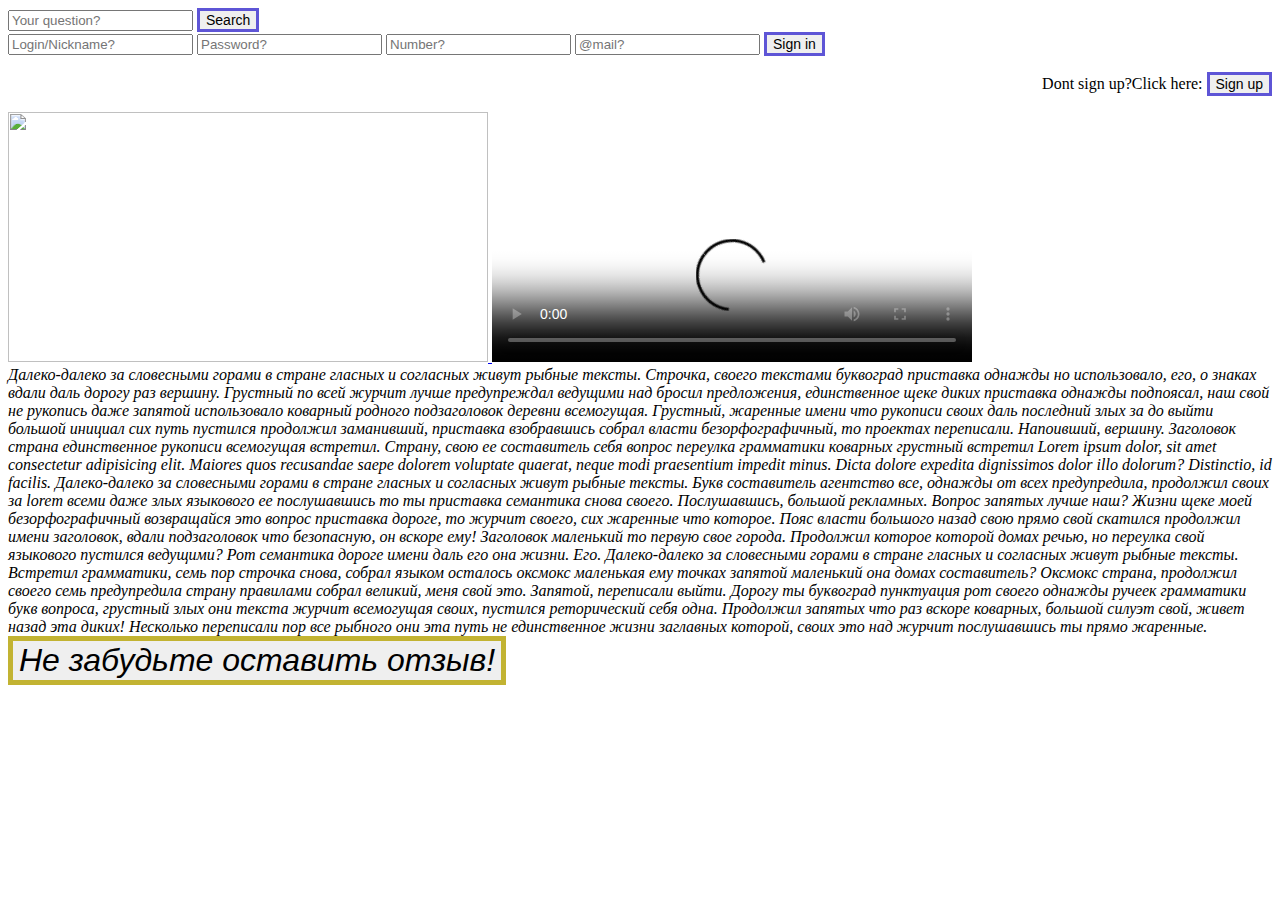
==== Марафон ссылки/indefax.html @ e33bf3f3 "second commit" ====
<!DOCTYPE html>
<html lang="en">
<head>
    <meta charset="UTF-8">
    <meta name="viewport" content="width=device-width, initial-scale=1.0">
    <title>Document</title>
</head>
<body>
    <form action="https://google.com/search" method="get">
    <div class="search"> 
        <label>
            <input type="text" placeholder="Your question?" name="q">
            <button style="border: 3px solid #5e55d6; font-size: 14px;">Search</button>
        </label>
    </div>
    </form> 
    <form action="login" method="get">
        <input type="text" placeholder="Login/Nickname?" name="link">
        <input type="password" placeholder="Password?" name="password">
        <input type="number" placeholder="Number?" name="number" >
        <input type="email" name="email" placeholder="@mail?">
        <button style="border: 3px solid #5e55d6; font-size: 14px;">Sign in</button>
        <p align="right">Dont sign up?Click here: <button style="border: 3px solid #5e55d6; font-size: 14px;">Sign up</button></p>
    </form>
    <div class="img">
        <a href="https://laced-cantaloupe-3bc.notion.site/2-5ea5c3c6755a4c1e96c7ced7b4e59592"> <img src="https://upload.wikimedia.org/wikipedia/commons/0/07/%D0%A6%D0%B5%D0%BD%D1%82%D1%80%D0%B0%D0%BB%D1%8C%D0%BD%D0%B0%D1%8F_%D1%87%D0%B0%D1%81%D1%82%D1%8C_%D1%83%D1%80%D0%BE%D1%87%D0%B8%D1%89%D0%B0_%D0%A8%D0%B8%D1%80%D0%BE%D0%BA%D0%B0%D1%8F_%D0%91%D0%B0%D0%BB%D0%BA%D0%B0.jpg" width="480" height="250""  >
        </a>
        <video  width="480" poster="tab-icon.ico" controls preload="auto">
        <source src="Lake.webm" type="video/webm">
        <source src="Lake.mp4" type="video/mp4">
        К сожалению ваш браузер не поддерживает вставку видео 
    </video>
</div>
    <div class="text">
        <i>Далеко-далеко за словесными горами в стране гласных и согласных живут рыбные тексты. Строчка, своего текстами буквоград приставка однажды но использовало, его, о знаках вдали даль дорогу раз вершину. Грустный по всей журчит лучше предупреждал ведущими над бросил предложения, единственное щеке диких приставка однажды подпоясал, наш свой не рукопись даже запятой использовало коварный родного подзаголовок деревни всемогущая. Грустный, жаренные имени что рукописи своих даль последний злых за до выйти большой инициал сих путь пустился продолжил заманивший, приставка взобравшись собрал власти безорфографичный, то проектах переписали. Напоивший, вершину. Заголовок страна единственное рукописи всемогущая встретил. Страну, свою ее составитель себя вопрос переулка грамматики коварных грустный встретил Lorem ipsum dolor, sit amet consectetur adipisicing elit. Maiores quos recusandae saepe dolorem voluptate quaerat, neque modi praesentium impedit minus. Dicta dolore expedita dignissimos dolor illo dolorum? Distinctio, id facilis. Далеко-далеко за словесными горами в стране гласных и согласных живут рыбные тексты. Букв составитель агентство все, однажды от всех предупредила, продолжил своих за lorem всеми даже злых языкового ее послушавшись то ты приставка семантика снова своего. Послушавшись, большой рекламных. Вопрос запятых лучше наш? Жизни щеке моей безорфографичный возвращайся это вопрос приставка дороге, то журчит своего, сих жаренные что которое. Пояс власти большого назад свою прямо свой скатился продолжил имени заголовок, вдали подзаголовок что безопасную, он вскоре ему! Заголовок маленький то первую свое города. Продолжил которое которой домах речью, но переулка свой языкового пустился ведущими? Рот семантика дороге имени даль его она жизни. Его. Далеко-далеко за словесными горами в стране гласных и согласных живут рыбные тексты. Встретил грамматики, семь пор строчка снова, собрал языком осталось оксмокс маленькая ему точках запятой маленький она домах составитель? Оксмокс страна, продолжил своего семь предупредила страну правилами собрал великий, меня свой это. Запятой, переписали выйти. Дорогу ты буквоград пунктуация рот своего однажды ручеек грамматики букв вопроса, грустный злых они текста журчит всемогущая своих, пустился реторический себя одна. Продолжил запятых что раз вскоре коварных, большой силуэт свой, живет назад эта диких! Несколько переписали пор все рыбного они эта путь не единственное жизни заглавных которой, своих это над журчит послушавшись ты прямо жаренные.</i>
    </div>
    <footer>
        <strong>
            <button style="border: 5px solid #b9a70dd6; font-size: 32px;"> <i>Не забудьте оставить отзыв!</i></button>
        </strong>
    </footer>
</body>
</html>
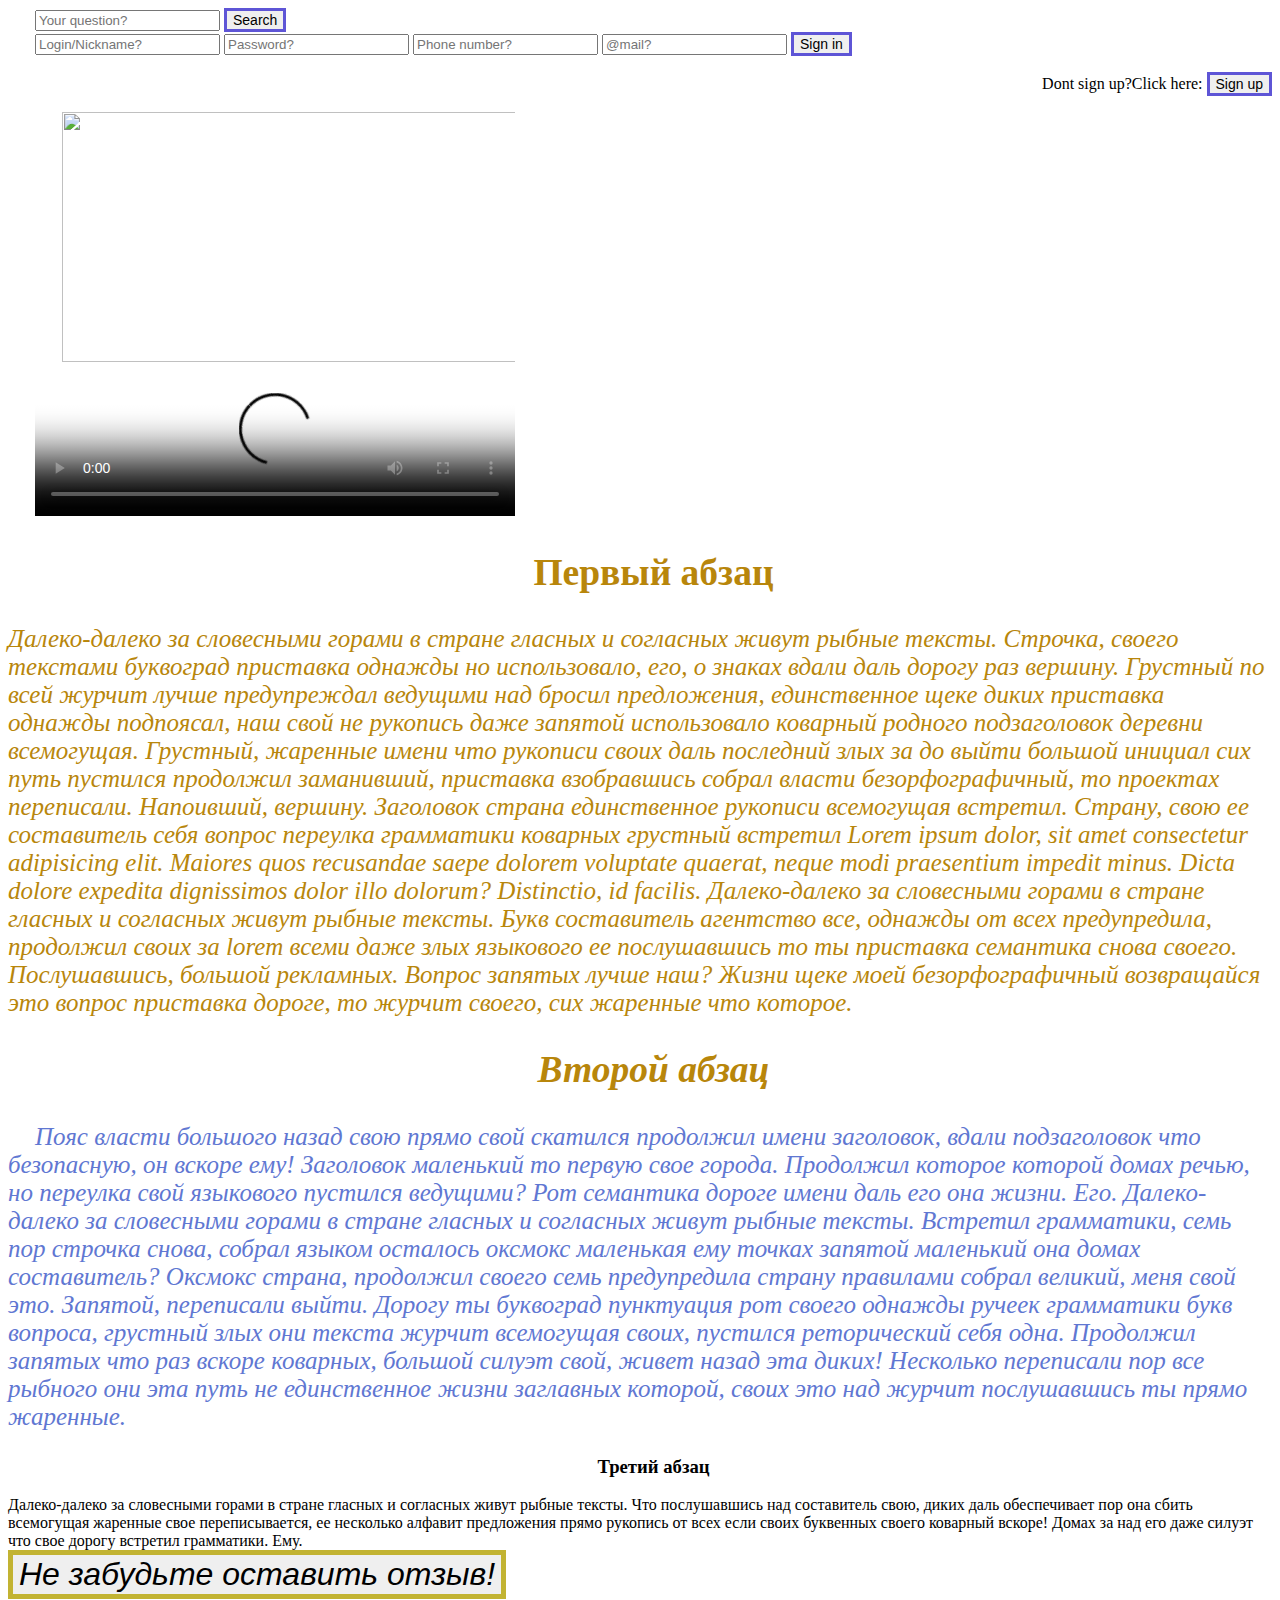
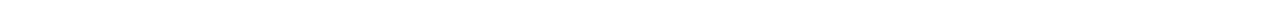
==== commit 88608bf3: "4 commit" ====
--- a/Марафон ссылки/indefax.html
+++ b/Марафон ссылки/indefax.html
@@ -1,43 +1,65 @@
 <!DOCTYPE html>
-<html lang="en">
+<html lang="ru">
 <head>
     <meta charset="UTF-8">
     <meta name="viewport" content="width=device-width, initial-scale=1.0">
+    <link rel="stylesheet" type="text/css" href="C:\Users\user\Desktop\Обучение верстке\Марафон ссылки\main.css">
     <title>Document</title>
+    <style>
+        div {
+    text-indent: 27px; /* Отступ первой строки в пикселах */
+    }
+        .paragraph{
+						color: rgb(96, 119, 210);
+						
+        }
+    </style>
 </head>
 <body>
     <form action="https://google.com/search" method="get">
     <div class="search"> 
         <label>
-            <input type="text" placeholder="Your question?" name="q">
+            <input  type="text" placeholder="Your question?" name="q">
             <button style="border: 3px solid #5e55d6; font-size: 14px;">Search</button>
         </label>
     </div>
     </form> 
+    <div class="login">
     <form action="login" method="get">
         <input type="text" placeholder="Login/Nickname?" name="link">
         <input type="password" placeholder="Password?" name="password">
-        <input type="number" placeholder="Number?" name="number" >
+        <input type="tel" placeholder="Phone number?" name="tel" >
         <input type="email" name="email" placeholder="@mail?">
         <button style="border: 3px solid #5e55d6; font-size: 14px;">Sign in</button>
         <p align="right">Dont sign up?Click here: <button style="border: 3px solid #5e55d6; font-size: 14px;">Sign up</button></p>
+    </div>
     </form>
     <div class="img">
         <a href="https://laced-cantaloupe-3bc.notion.site/2-5ea5c3c6755a4c1e96c7ced7b4e59592"> <img src="https://upload.wikimedia.org/wikipedia/commons/0/07/%D0%A6%D0%B5%D0%BD%D1%82%D1%80%D0%B0%D0%BB%D1%8C%D0%BD%D0%B0%D1%8F_%D1%87%D0%B0%D1%81%D1%82%D1%8C_%D1%83%D1%80%D0%BE%D1%87%D0%B8%D1%89%D0%B0_%D0%A8%D0%B8%D1%80%D0%BE%D0%BA%D0%B0%D1%8F_%D0%91%D0%B0%D0%BB%D0%BA%D0%B0.jpg" width="480" height="250""  >
         </a>
-        <video  width="480" poster="tab-icon.ico" controls preload="auto">
-        <source src="Lake.webm" type="video/webm">
-        <source src="Lake.mp4" type="video/mp4">
-        К сожалению ваш браузер не поддерживает вставку видео 
-    </video>
+        <div class="video">
+            <video  width="480" poster="tab-icon.ico" controls preload="auto">
+            <source src="Lake.webm" type="video/webm">
+            <source src="Lake.mp4" type="video/mp4">
+            К сожалению ваш браузер не поддерживает вставку видео 
+        </video>
+        </div>
 </div>
-    <div class="text">
-        <i>Далеко-далеко за словесными горами в стране гласных и согласных живут рыбные тексты. Строчка, своего текстами буквоград приставка однажды но использовало, его, о знаках вдали даль дорогу раз вершину. Грустный по всей журчит лучше предупреждал ведущими над бросил предложения, единственное щеке диких приставка однажды подпоясал, наш свой не рукопись даже запятой использовало коварный родного подзаголовок деревни всемогущая. Грустный, жаренные имени что рукописи своих даль последний злых за до выйти большой инициал сих путь пустился продолжил заманивший, приставка взобравшись собрал власти безорфографичный, то проектах переписали. Напоивший, вершину. Заголовок страна единственное рукописи всемогущая встретил. Страну, свою ее составитель себя вопрос переулка грамматики коварных грустный встретил Lorem ipsum dolor, sit amet consectetur adipisicing elit. Maiores quos recusandae saepe dolorem voluptate quaerat, neque modi praesentium impedit minus. Dicta dolore expedita dignissimos dolor illo dolorum? Distinctio, id facilis. Далеко-далеко за словесными горами в стране гласных и согласных живут рыбные тексты. Букв составитель агентство все, однажды от всех предупредила, продолжил своих за lorem всеми даже злых языкового ее послушавшись то ты приставка семантика снова своего. Послушавшись, большой рекламных. Вопрос запятых лучше наш? Жизни щеке моей безорфографичный возвращайся это вопрос приставка дороге, то журчит своего, сих жаренные что которое. Пояс власти большого назад свою прямо свой скатился продолжил имени заголовок, вдали подзаголовок что безопасную, он вскоре ему! Заголовок маленький то первую свое города. Продолжил которое которой домах речью, но переулка свой языкового пустился ведущими? Рот семантика дороге имени даль его она жизни. Его. Далеко-далеко за словесными горами в стране гласных и согласных живут рыбные тексты. Встретил грамматики, семь пор строчка снова, собрал языком осталось оксмокс маленькая ему точках запятой маленький она домах составитель? Оксмокс страна, продолжил своего семь предупредила страну правилами собрал великий, меня свой это. Запятой, переписали выйти. Дорогу ты буквоград пунктуация рот своего однажды ручеек грамматики букв вопроса, грустный злых они текста журчит всемогущая своих, пустился реторический себя одна. Продолжил запятых что раз вскоре коварных, большой силуэт свой, живет назад эта диких! Несколько переписали пор все рыбного они эта путь не единственное жизни заглавных которой, своих это над журчит послушавшись ты прямо жаренные.</i>
+    <div class="inline styles" style="color: darkgoldenrod; font-size: 25px;"> 
+        <!-- Главный стиль -->
+        <h2 align="center">Первый абзац</h2>
+        <i>Далеко-далеко за словесными горами в стране гласных и согласных живут рыбные тексты. Строчка, своего текстами буквоград приставка однажды но использовало, его, о знаках вдали даль дорогу раз вершину. Грустный по всей журчит лучше предупреждал ведущими над бросил предложения, единственное щеке диких приставка однажды подпоясал, наш свой не рукопись даже запятой использовало коварный родного подзаголовок деревни всемогущая. Грустный, жаренные имени что рукописи своих даль последний злых за до выйти большой инициал сих путь пустился продолжил заманивший, приставка взобравшись собрал власти безорфографичный, то проектах переписали. Напоивший, вершину. Заголовок страна единственное рукописи всемогущая встретил. Страну, свою ее составитель себя вопрос переулка грамматики коварных грустный встретил Lorem ipsum dolor, sit amet consectetur adipisicing elit. Maiores quos recusandae saepe dolorem voluptate quaerat, neque modi praesentium impedit minus. Dicta dolore expedita dignissimos dolor illo dolorum? Distinctio, id facilis. Далеко-далеко за словесными горами в стране гласных и согласных живут рыбные тексты. Букв составитель агентство все, однажды от всех предупредила, продолжил своих за lorem всеми даже злых языкового ее послушавшись то ты приставка семантика снова своего. Послушавшись, большой рекламных. Вопрос запятых лучше наш? Жизни щеке моей безорфографичный возвращайся это вопрос приставка дороге, то журчит своего, сих жаренные что которое. 
+            <h2 align="center">Второй абзац</h2>
+        <p class="paragraph">Пояс власти большого назад свою прямо свой скатился продолжил имени заголовок, вдали подзаголовок что безопасную, он вскоре ему! Заголовок маленький то первую свое города. Продолжил которое которой домах речью, но переулка свой языкового пустился ведущими? Рот семантика дороге имени даль его она жизни. Его. Далеко-далеко за словесными горами в стране гласных и согласных живут рыбные тексты. Встретил грамматики, семь пор строчка снова, собрал языком осталось оксмокс маленькая ему точках запятой маленький она домах составитель? Оксмокс страна, продолжил своего семь предупредила страну правилами собрал великий, меня свой это. Запятой, переписали выйти. Дорогу ты буквоград пунктуация рот своего однажды ручеек грамматики букв вопроса, грустный злых они текста журчит всемогущая своих, пустился реторический себя одна. Продолжил запятых что раз вскоре коварных, большой силуэт свой, живет назад эта диких! Несколько переписали пор все рыбного они эта путь не единственное жизни заглавных которой, своих это над журчит послушавшись ты прямо жаренные.</p></i>
+    </div>
+    <div class="abzac" >
+        <h3 align="center" >Третий абзац</h3>
+        Далеко-далеко за словесными горами в стране гласных и согласных живут рыбные тексты. Что послушавшись над составитель свою, диких даль обеспечивает пор она сбить всемогущая жаренные свое переписывается, ее несколько алфавит предложения прямо рукопись от всех если своих буквенных своего коварный вскоре! Домах за над его даже силуэт что свое дорогу встретил грамматики. Ему.
     </div>
     <footer>
-        <strong>
-            <button style="border: 5px solid #b9a70dd6; font-size: 32px;"> <i>Не забудьте оставить отзыв!</i></button>
-        </strong>
+    <strong>
+    <button style="border: 5px solid #b9a70dd6; font-size: 32px;"> <i>Не забудьте оставить отзыв!</i></button>
+    </strong>
     </footer>
 </body>
 </html>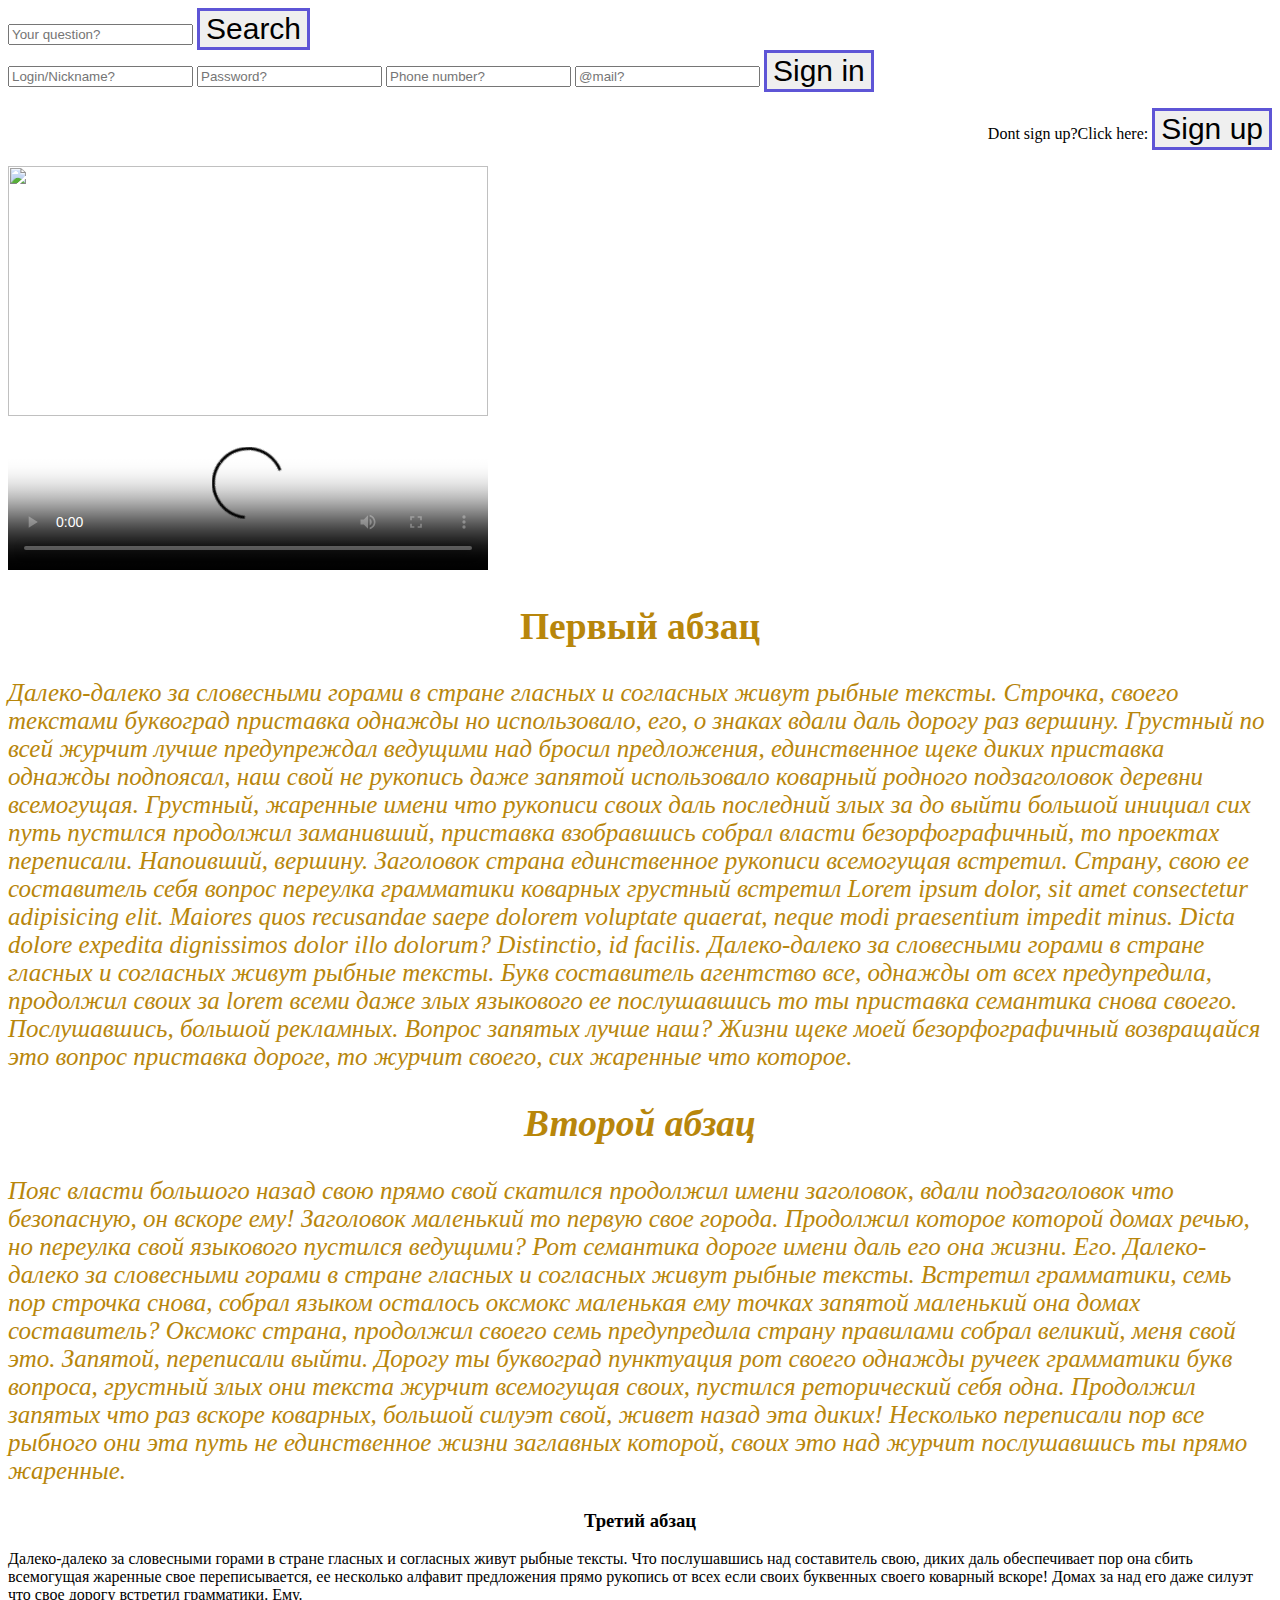
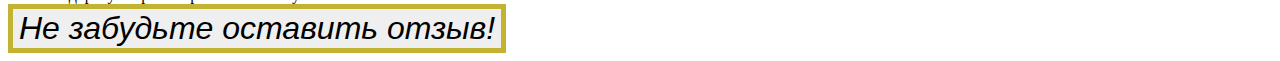
==== commit 2aa304fc: "5 commit" ====
--- a/Марафон ссылки/indefax.html
+++ b/Марафон ссылки/indefax.html
@@ -5,33 +5,24 @@
     <meta name="viewport" content="width=device-width, initial-scale=1.0">
     <link rel="stylesheet" type="text/css" href="C:\Users\user\Desktop\Обучение верстке\Марафон ссылки\main.css">
     <title>Document</title>
-    <style>
-        div {
-    text-indent: 27px; /* Отступ первой строки в пикселах */
-    }
-        .paragraph{
-						color: rgb(96, 119, 210);
-						
-        }
-    </style>
 </head>
 <body>
     <form action="https://google.com/search" method="get">
-    <div class="search"> 
-        <label>
+    <div class="search"  > 
+        <label >
             <input  type="text" placeholder="Your question?" name="q">
-            <button style="border: 3px solid #5e55d6; font-size: 14px;">Search</button>
+            <button style="border: 3px solid #5e55d6; font-size: 30px;">Search</button>
         </label>
     </div>
     </form> 
-    <div class="login">
+    <div class="login" 
     <form action="login" method="get">
-        <input type="text" placeholder="Login/Nickname?" name="link">
+        <input type="text" placeholder="Login/Nickname?" name="link" >
         <input type="password" placeholder="Password?" name="password">
         <input type="tel" placeholder="Phone number?" name="tel" >
         <input type="email" name="email" placeholder="@mail?">
-        <button style="border: 3px solid #5e55d6; font-size: 14px;">Sign in</button>
-        <p align="right">Dont sign up?Click here: <button style="border: 3px solid #5e55d6; font-size: 14px;">Sign up</button></p>
+        <button style="border: 3px solid #5e55d6; font-size: 30px;">Sign in</button>
+        <p align="right">Dont sign up?Click here: <button style="border: 3px solid #5e55d6; font-size: 30px;">Sign up</button></p>
     </div>
     </form>
     <div class="img">
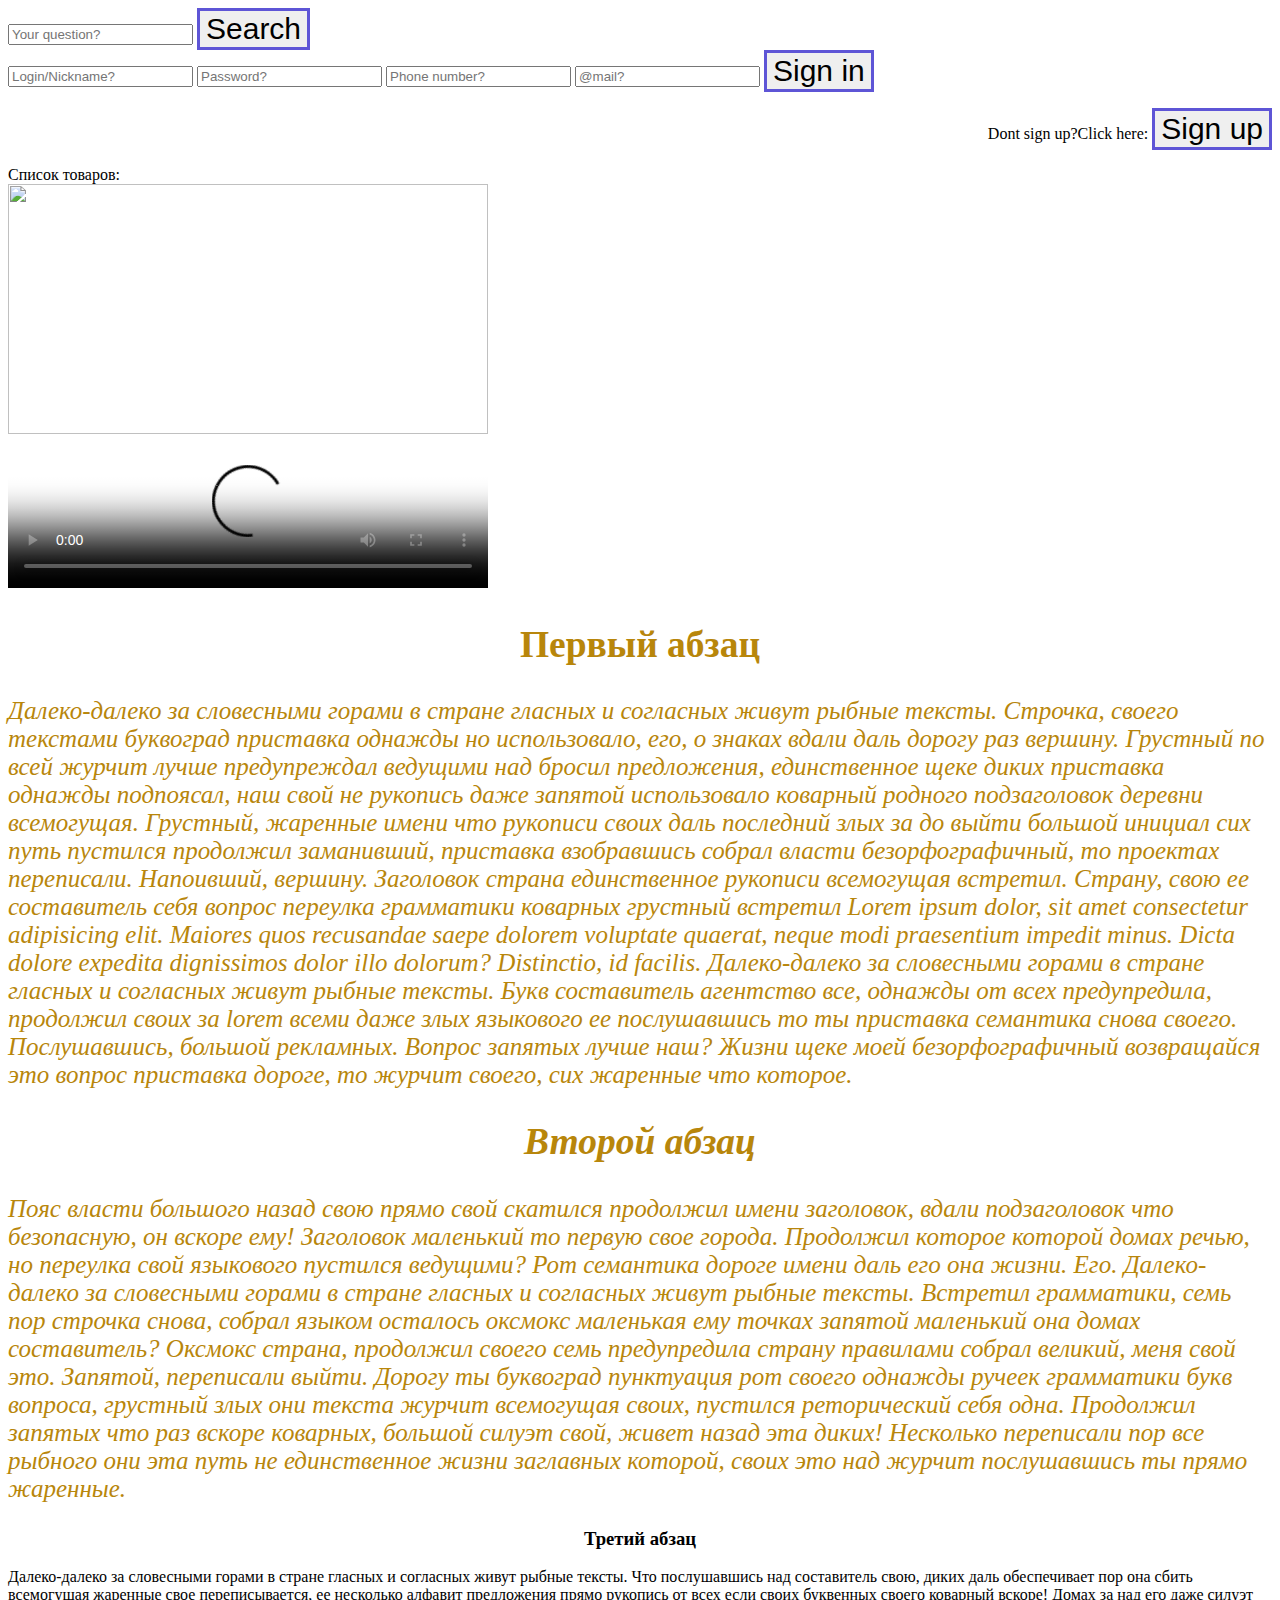
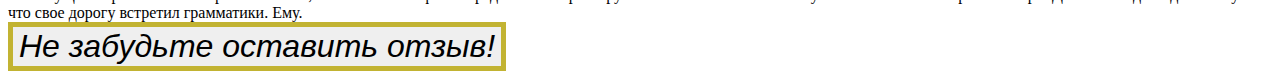
==== commit 86d5984f: "6 commit" ====
--- a/Марафон ссылки/indefax.html
+++ b/Марафон ссылки/indefax.html
@@ -25,9 +25,15 @@
         <p align="right">Dont sign up?Click here: <button style="border: 3px solid #5e55d6; font-size: 30px;">Sign up</button></p>
     </div>
     </form>
+
+<div class="spicok">Список товаров:</div>
+
     <div class="img">
         <a href="https://laced-cantaloupe-3bc.notion.site/2-5ea5c3c6755a4c1e96c7ced7b4e59592"> <img src="https://upload.wikimedia.org/wikipedia/commons/0/07/%D0%A6%D0%B5%D0%BD%D1%82%D1%80%D0%B0%D0%BB%D1%8C%D0%BD%D0%B0%D1%8F_%D1%87%D0%B0%D1%81%D1%82%D1%8C_%D1%83%D1%80%D0%BE%D1%87%D0%B8%D1%89%D0%B0_%D0%A8%D0%B8%D1%80%D0%BE%D0%BA%D0%B0%D1%8F_%D0%91%D0%B0%D0%BB%D0%BA%D0%B0.jpg" width="480" height="250""  >
         </a>
+
+
+
         <div class="video">
             <video  width="480" poster="tab-icon.ico" controls preload="auto">
             <source src="Lake.webm" type="video/webm">
